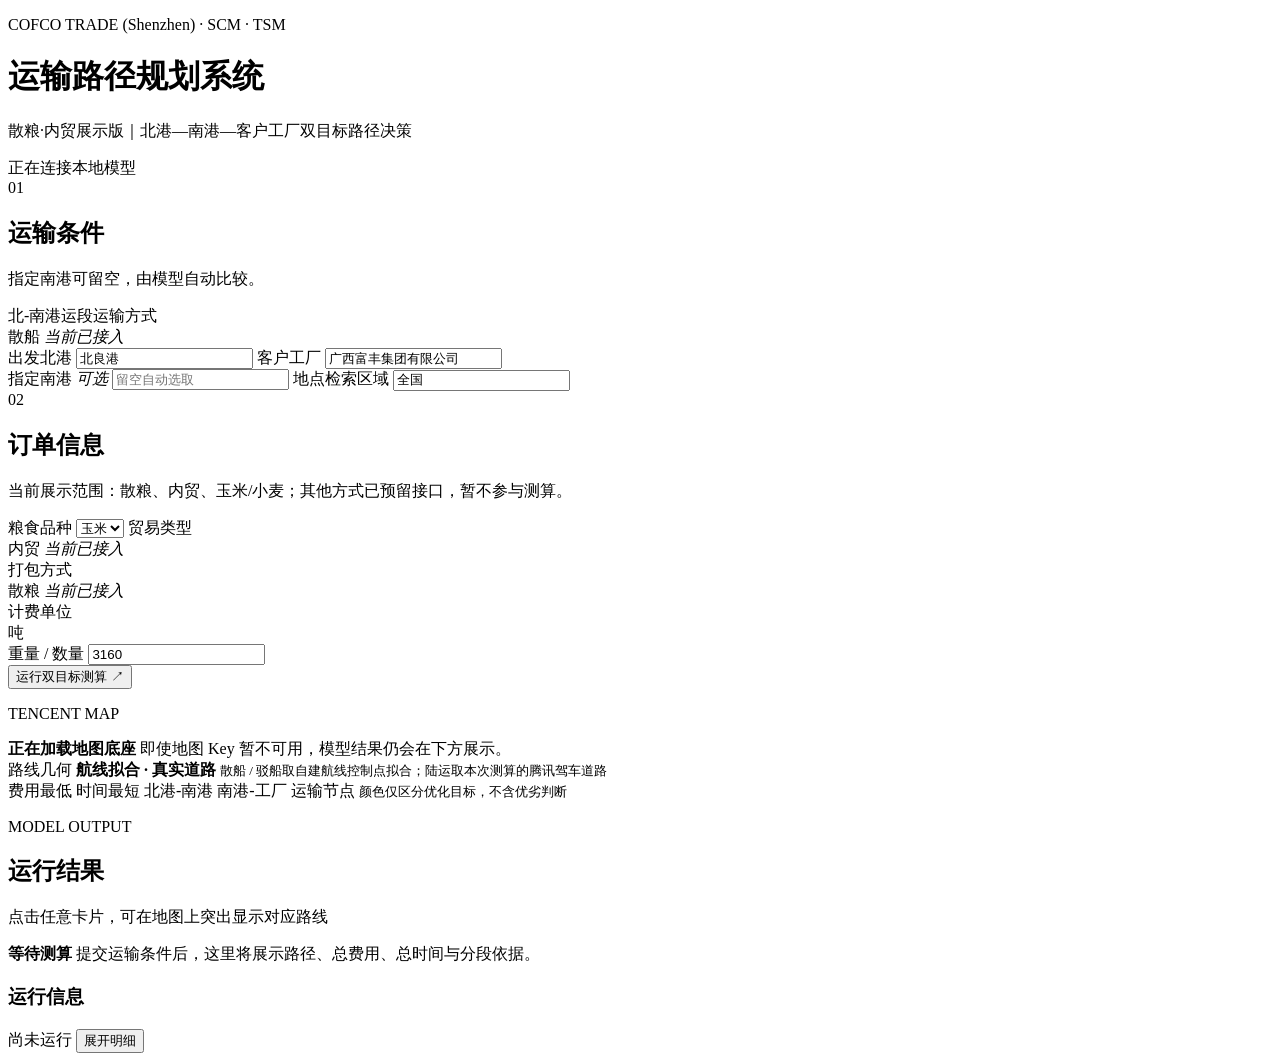
==== src/web/static/index.html @ 3cee64b9 "feat(routing): add multimodal planning foundation Add data admission, node capability, inland-waterw" ====
<!doctype html>
<html lang="zh-CN">
  <head>
    <meta charset="utf-8" />
    <meta name="viewport" content="width=device-width, initial-scale=1" />
    <meta
      name="description"
      content="北港—南港—客户工厂运输路径规划系统"
    />
    <title>运输路径规划系统</title>
    <link rel="stylesheet" href="/styles.css" />
  </head>
  <body>
    <div class="app-shell">
      <header class="masthead">
        <div>
          <p class="eyebrow">COFCO TRADE (Shenzhen) · SCM · TSM</p>
          <h1>运输路径规划系统</h1>
          <p class="subhead">散粮·内贸展示版｜北港—南港—客户工厂双目标路径决策</p>
        </div>
        <div class="system-status" aria-live="polite">
          <span class="status-dot" id="serviceDot"></span>
          <span id="serviceStatus">正在连接本地模型</span>
        </div>
      </header>

      <main class="workspace">
        <aside class="control-rail" aria-label="运输条件与订单输入">
          <form id="routeForm">
            <section class="form-section">
              <div class="section-number">01</div>
              <div>
                <h2>运输条件</h2>
                <p>指定南港可留空，由模型自动比较。</p>
              </div>
              <label>
                <span>北-南港运段运输方式</span>
                <input name="transportMode" type="hidden" value="散船" />
                <div class="readonly-field">散船 <em>当前已接入</em></div>
              </label>
              <label>
                <span>出发北港</span>
                <input name="origin" value="北良港" required />
              </label>
              <label>
                <span>客户工厂</span>
                <input
                  name="destination"
                  value="广西富丰集团有限公司"
                  required
                />
              </label>
              <div class="field-pair">
                <label>
                  <span>指定南港 <em>可选</em></span>
                  <input name="southPort" placeholder="留空自动选取" />
                </label>
                <label>
                  <span>地点检索区域</span>
                  <input name="region" value="全国" />
                </label>
              </div>
            </section>

            <section class="form-section order-section">
              <div class="section-number">02</div>
              <div>
                <h2>订单信息</h2>
                <p>当前展示范围：散粮、内贸、玉米/小麦；其他方式已预留接口，暂不参与测算。</p>
              </div>
              <div class="field-pair">
                <label>
                  <span>粮食品种</span>
                  <select name="commodity">
                    <option>玉米</option>
                    <option>小麦</option>
                  </select>
                </label>
                <label>
                  <span>贸易类型</span>
                  <input name="tradeType" type="hidden" value="内贸" />
                  <div class="readonly-field">内贸 <em>当前已接入</em></div>
                </label>
              </div>
              <div class="field-pair">
                <label>
                  <span>打包方式</span>
                  <input name="packageType" type="hidden" value="散粮" />
                  <div class="readonly-field">散粮 <em>当前已接入</em></div>
                </label>
                <label>
                  <span>计费单位</span>
                  <input name="quantityUnit" type="hidden" value="吨" />
                  <div class="readonly-field">吨</div>
                </label>
              </div>
              <label>
                <span>重量 / 数量</span>
                <input
                  name="quantity"
                  type="number"
                  min="0.01"
                  step="0.01"
                  value="3160"
                  required
                />
              </label>
            </section>

            <button class="run-button" type="submit">
              <span>运行双目标测算</span>
              <span aria-hidden="true">↗</span>
            </button>
          </form>
        </aside>

        <section class="map-stage" aria-label="腾讯地图路线展示">
          <div id="map" class="map-canvas"></div>
          <div id="mapLoading" class="map-loading" hidden>
            <span class="spinner" aria-hidden="true"></span>
            <strong id="mapLoadingTitle">正在测算路线</strong>
            <span id="mapLoadingDesc">正在检索候选南港并拼接运输网络…</span>
          </div>
          <div id="mapFallback" class="map-fallback">
            <p class="map-kicker">TENCENT MAP</p>
            <strong>正在加载地图底座</strong>
            <span>即使地图 Key 暂不可用，模型结果仍会在下方展示。</span>
          </div>
          <div class="map-caption">
            <span>路线几何</span>
            <strong>航线拟合 · 真实道路</strong>
            <small>散船 / 驳船取自建航线控制点拟合；陆运取本次测算的腾讯驾车道路</small>
          </div>
          <div class="map-legend" aria-label="地图图例">
            <span><i class="legend-line cost"></i>费用最低</span>
            <span><i class="legend-line time"></i>时间最短</span>
            <span><i class="legend-line shipping"></i>北港-南港</span>
            <span><i class="legend-line land"></i>南港-工厂</span>
            <span><i class="legend-node"></i>运输节点</span>
            <small class="legend-note">颜色仅区分优化目标，不含优劣判断</small>
          </div>
        </section>

        <section class="results-stage" aria-live="polite">
          <div class="results-heading">
            <div>
              <p class="eyebrow">MODEL OUTPUT</p>
              <h2>运行结果</h2>
            </div>
            <p class="results-hint">点击任意卡片，可在地图上突出显示对应路线</p>
          </div>

          <div id="emptyState" class="empty-state">
            <strong id="emptyStateTitle">等待测算</strong>
            <span id="emptyStateDesc">提交运输条件后，这里将展示路径、总费用、总时间与分段依据。</span>
            <ul id="errorChecklist" class="error-checklist" hidden>
              <li>客户工厂名称是否准确、完整</li>
              <li>重量 / 数量是否在合理范围</li>
              <li>网络连接是否正常</li>
            </ul>
            <button id="retryButton" class="retry-button" type="button" hidden>重新测算</button>
          </div>

          <article id="routeResult" class="route-result" hidden>
            <div class="route-grid">
              <section class="route-card" data-route="lowestCost">
                <header class="route-card-head">
                  <span class="route-card-kicker">费用最低</span>
                  <strong id="pathNamesLowestCost" class="route-card-path">—</strong>
                </header>
                <dl class="route-card-stats">
                  <div>
                    <dt>总费用</dt>
                    <dd id="totalCostLowestCost">—</dd>
                  </div>
                  <div>
                    <dt>总时效</dt>
                    <dd id="totalTimeLowestCost">—</dd>
                  </div>
                  <div>
                    <dt>折合运费（元/吨）</dt>
                    <dd id="unitCostLowestCost">—</dd>
                  </div>
                </dl>
                <ol id="segmentListLowestCost" class="segment-list"></ol>
              </section>
              <section class="route-card" data-route="fastestTime">
                <header class="route-card-head">
                  <span class="route-card-kicker">时间最短</span>
                  <strong id="pathNamesFastestTime" class="route-card-path">—</strong>
                </header>
                <dl class="route-card-stats">
                  <div>
                    <dt>总费用</dt>
                    <dd id="totalCostFastestTime">—</dd>
                  </div>
                  <div>
                    <dt>总时效</dt>
                    <dd id="totalTimeFastestTime">—</dd>
                  </div>
                  <div>
                    <dt>折合运费（元/吨）</dt>
                    <dd id="unitCostFastestTime">—</dd>
                  </div>
                </dl>
                <ol id="segmentListFastestTime" class="segment-list"></ol>
              </section>
            </div>
          </article>

          <aside class="run-log">
            <div class="run-log-heading">
              <h3>运行信息</h3>
              <span id="edgeCount">尚未运行</span>
              <button id="logToggle" class="log-toggle" type="button" aria-expanded="false">展开明细</button>
            </div>
            <div id="logBody" class="log-body" hidden>
              <ul id="messageList">
                <li class="info">本页不会把腾讯地图 Key 写入前端源码。</li>
              </ul>
            </div>
          </aside>
        </section>
      </main>
    </div>

    <script src="/app.js" defer></script>
  </body>
</html>
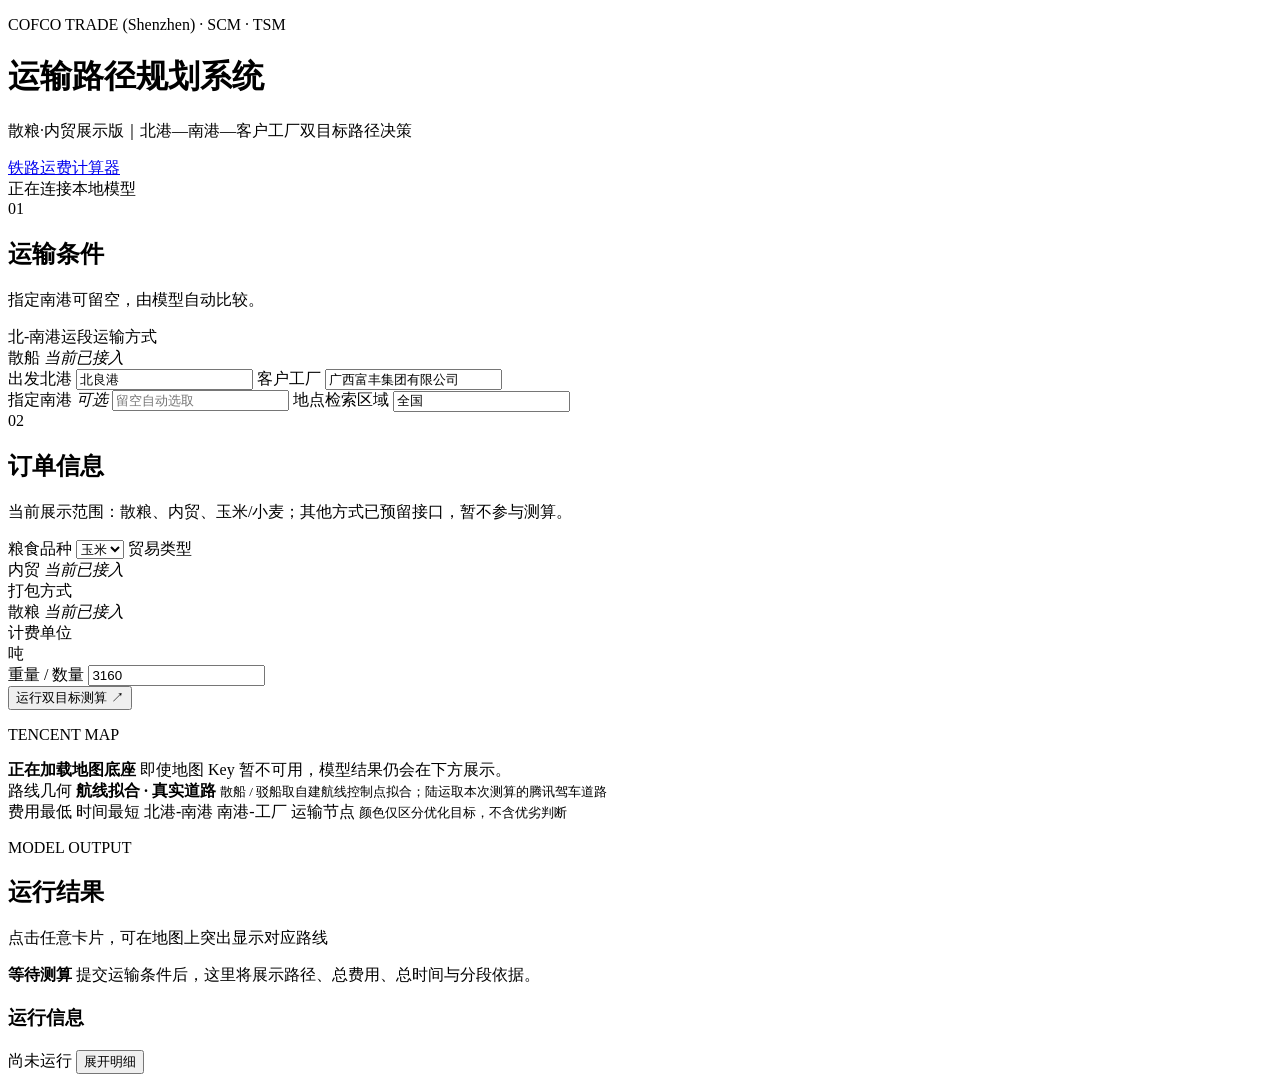
==== commit a7352f97: "feat(rail): add quotation calculator and terminal delivery skeleton Keep railway quotation trial cal" ====
--- a/src/web/static/index.html
+++ b/src/web/static/index.html
@@ -18,9 +18,12 @@
           <h1>运输路径规划系统</h1>
           <p class="subhead">散粮·内贸展示版｜北港—南港—客户工厂双目标路径决策</p>
         </div>
-        <div class="system-status" aria-live="polite">
-          <span class="status-dot" id="serviceDot"></span>
-          <span id="serviceStatus">正在连接本地模型</span>
+        <div class="masthead-actions">
+          <a class="header-link" href="/rail_calculator.html">铁路运费计算器</a>
+          <div class="system-status" aria-live="polite">
+            <span class="status-dot" id="serviceDot"></span>
+            <span id="serviceStatus">正在连接本地模型</span>
+          </div>
         </div>
       </header>
 
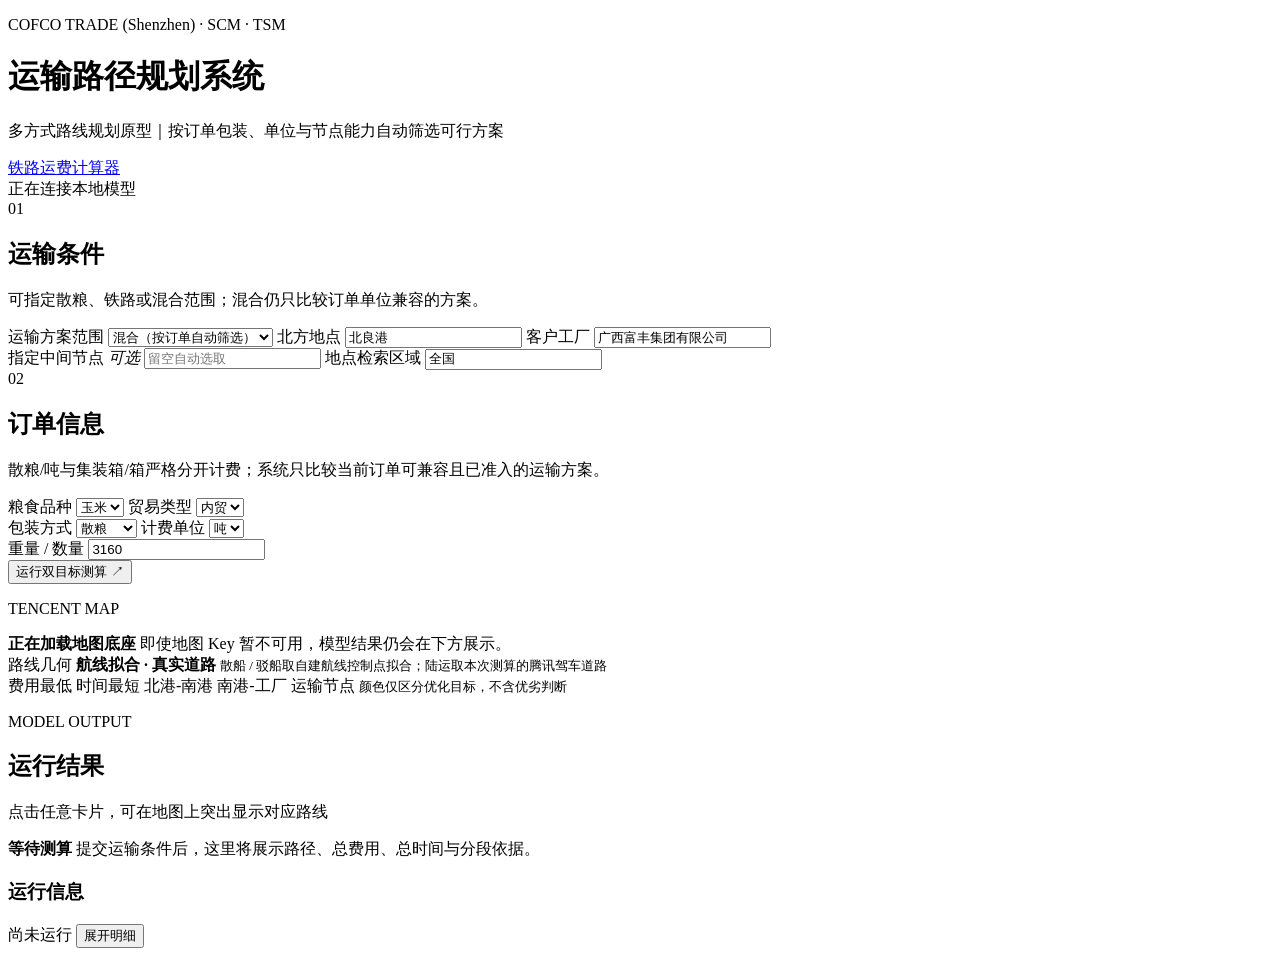
==== commit b11dc8af: "feat(rail): integrate local data into unified planning Add manifest-driven railway data admission, c" ====
--- a/src/web/static/index.html
+++ b/src/web/static/index.html
@@ -16,7 +16,7 @@
         <div>
           <p class="eyebrow">COFCO TRADE (Shenzhen) · SCM · TSM</p>
           <h1>运输路径规划系统</h1>
-          <p class="subhead">散粮·内贸展示版｜北港—南港—客户工厂双目标路径决策</p>
+          <p class="subhead">多方式路线规划原型｜按订单包装、单位与节点能力自动筛选可行方案</p>
         </div>
         <div class="masthead-actions">
           <a class="header-link" href="/rail_calculator.html">铁路运费计算器</a>
@@ -34,15 +34,18 @@
               <div class="section-number">01</div>
               <div>
                 <h2>运输条件</h2>
-                <p>指定南港可留空，由模型自动比较。</p>
-              </div>
-              <label>
-                <span>北-南港运段运输方式</span>
-                <input name="transportMode" type="hidden" value="散船" />
-                <div class="readonly-field">散船 <em>当前已接入</em></div>
-              </label>
-              <label>
-                <span>出发北港</span>
+                <p>可指定散粮、铁路或混合范围；混合仍只比较订单单位兼容的方案。</p>
+              </div>
+              <label>
+                <span>运输方案范围</span>
+                <select name="transportPreference" id="transportPreference">
+                  <option value="混合">混合（按订单自动筛选）</option>
+                  <option value="散粮">散粮运输</option>
+                  <option value="铁路">铁路集装箱运输</option>
+                </select>
+              </label>
+              <label>
+                <span>北方地点</span>
                 <input name="origin" value="北良港" required />
               </label>
               <label>
@@ -55,8 +58,8 @@
               </label>
               <div class="field-pair">
                 <label>
-                  <span>指定南港 <em>可选</em></span>
-                  <input name="southPort" placeholder="留空自动选取" />
+                <span>指定中间节点 <em>可选</em></span>
+                <input name="southPort" placeholder="留空自动选取" />
                 </label>
                 <label>
                   <span>地点检索区域</span>
@@ -69,7 +72,7 @@
               <div class="section-number">02</div>
               <div>
                 <h2>订单信息</h2>
-                <p>当前展示范围：散粮、内贸、玉米/小麦；其他方式已预留接口，暂不参与测算。</p>
+                <p>散粮/吨与集装箱/箱严格分开计费；系统只比较当前订单可兼容且已准入的运输方案。</p>
               </div>
               <div class="field-pair">
                 <label>
@@ -81,22 +84,23 @@
                 </label>
                 <label>
                   <span>贸易类型</span>
-                  <input name="tradeType" type="hidden" value="内贸" />
-                  <div class="readonly-field">内贸 <em>当前已接入</em></div>
+                  <select name="tradeType"><option>内贸</option><option>外贸</option></select>
                 </label>
               </div>
               <div class="field-pair">
                 <label>
-                  <span>打包方式</span>
-                  <input name="packageType" type="hidden" value="散粮" />
-                  <div class="readonly-field">散粮 <em>当前已接入</em></div>
+                  <span>包装方式</span>
+                  <select name="packageType" id="packageType"><option value="散粮">散粮</option><option value="集装箱">集装箱</option></select>
                 </label>
                 <label>
                   <span>计费单位</span>
-                  <input name="quantityUnit" type="hidden" value="吨" />
-                  <div class="readonly-field">吨</div>
-                </label>
-              </div>
+                  <select name="quantityUnit" id="quantityUnit"><option value="吨">吨</option><option value="箱">箱</option></select>
+                </label>
+              </div>
+              <label id="containerTypeField" hidden>
+                <span>集装箱箱型</span>
+                <select name="containerType"><option>敞顶箱</option><option>顶开门箱</option></select>
+              </label>
               <label>
                 <span>重量 / 数量</span>
                 <input
